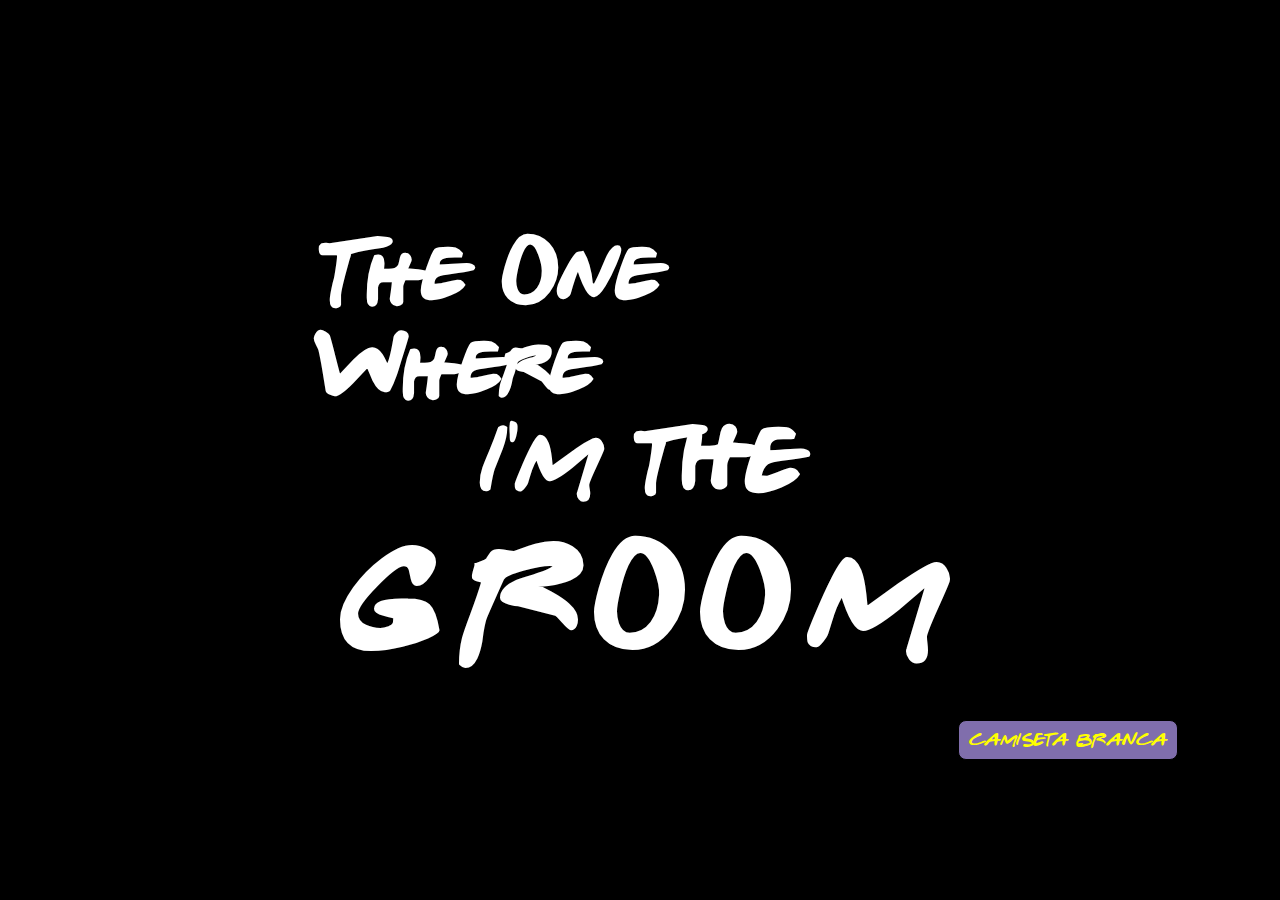
==== camiseta_preta.html @ 01621f62 "primeiro commit" ====
<!DOCTYPE html>
<html lang="pt-br">
<head>
    <meta charset="UTF-8">
    <meta http-equiv="X-UA-Compatible" content="IE=edge">
    <meta name="viewport" content="width=device-width, initial-scale=1.0">
    <title>Document</title>
    <link rel="stylesheet" href="camiseta_preta.css">
    <link rel="stylesheet" href="https://cdnjs.cloudflare.com/ajax/libs/font-awesome/6.4.2/css/all.min.css" integrity="sha512-z3gLpd7yknf1YoNbCzqRKc4qyor8gaKU1qmn+CShxbuBusANI9QpRohGBreCFkKxLhei6S9CQXFEbbKuqLg0DA==" crossorigin="anonymous" referrerpolicy="no-referrer" />
</head>
<body>

    <div class="container">
        <h3>The One Where</h3>
        <h3>I'M THE</h3>
        <h1>G<i class="fa-solid fa-circle first"></i>R<i class="fa-solid fa-circle second"></i>O<i class="fa-solid fa-circle third"></i>O<i class="fa-solid fa-circle forth"></i>M</h1>



    </div>
    
    <a href="/index.html"> CAMISETA BRANCA</a>
</body>
</html>
---- camiseta_preta.css ----
@charset "UTF-8";

*{
    margin: 0;
    padding: 0;
    box-sizing: border-box;
}

@font-face {
    font-family: 'gabriel_weiss_friends'; /* Defina um nome para sua fonte personalizada */
    src: url('/gabriel_weiss_friends/GABRWFFR.TTF') format('truetype'); /* Especifique o caminho para o arquivo .ttf */
    font-weight: normal;
    font-style: normal;
  }
  
  /* Use a fonte personalizada em seu CSS */
  body {
    font-family: 'gabriel_weiss_friends', sans-serif; /* Use o nome que você definiu na declaração @font-face */
    background-color: black;
  }

.container{
    display: flex;
    flex-direction: column;
    align-items: center;
    position: absolute;
    top: 50%;
    left: 50%;
    transform: translate(-50%,-50%);
}

h1,h2,h3{
    font-size: 5rem;
    color: white;
}
h1{
    display: flex;
    padding-top: 1rem;
    font-size: 8rem;
}

.fa-circle{
    font-size: 1rem;
    align-self: center;
    padding: 10px;

}

.first{
    color: red;
}
.second{
    color: blue;
}
.third{
    color: yellow;
    border-radius: 50%;
}
.forth{  
    color: red;
}

a{
    background-color: #806eac;
    padding: 10px;
    text-align: center;
    border-radius: 8px;
    border: 1px solid black;
    position: absolute;
    top: 80%;
    right: 8%;
    text-decoration: none;
    color: yellow;

}


@media (max-width: 780px) {
    h1,h2,h3{
        font-size: 4rem;
    }
    h1{
        display: flex;
        padding-top: 1rem;
        font-size: 6rem;
    }
    
    .fa-circle{
        font-size: 1rem;
        align-self: center;
        padding: 8px;  
    }   
}

@media (max-width: 620px) {
    h1,h2,h3{
        font-size: 2rem;
    }
    h1{
        display: flex;
        padding-top: 1rem;
        font-size: 3rem;
    }
    
    .fa-circle{
        font-size: 1rem;
        align-self: center;
        padding: 8px;
    
    }
    

    
}
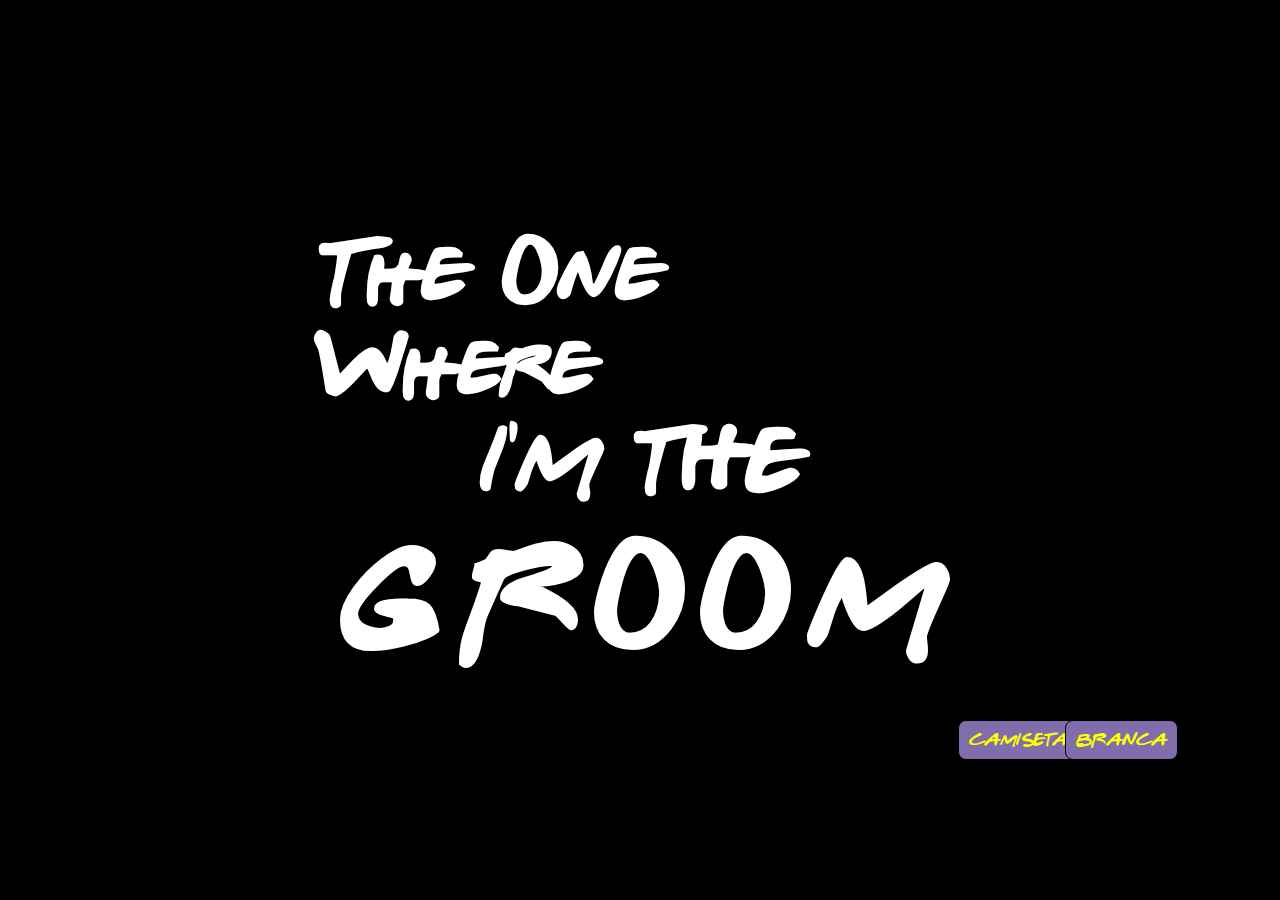
==== commit 8a2b800b: "Update camiseta_preta.html" ====
--- a/camiseta_preta.html
+++ b/camiseta_preta.html
@@ -19,6 +19,7 @@
 
     </div>
     
-    <a href="/index.html"> CAMISETA BRANCA</a>
+    <a href="index.html"> CAMISETA BRANCA</a>
+    <a href="javascript:void(0);" onclick="window.history.back();">BRANCA</a>
 </body>
-</html>+</html>
--- a/camiseta_preta.css
+++ b/camiseta_preta.css
@@ -8,7 +8,7 @@
 
 @font-face {
     font-family: 'gabriel_weiss_friends'; /* Defina um nome para sua fonte personalizada */
-    src: url('/gabriel_weiss_friends/GABRWFFR.TTF') format('truetype'); /* Especifique o caminho para o arquivo .ttf */
+    src: url('./gabriel_weiss_friends/GABRWFFR.TTF') format('truetype'); /* Especifique o caminho para o arquivo .ttf */
     font-weight: normal;
     font-style: normal;
   }
@@ -111,4 +111,4 @@
     
 
     
-}+}
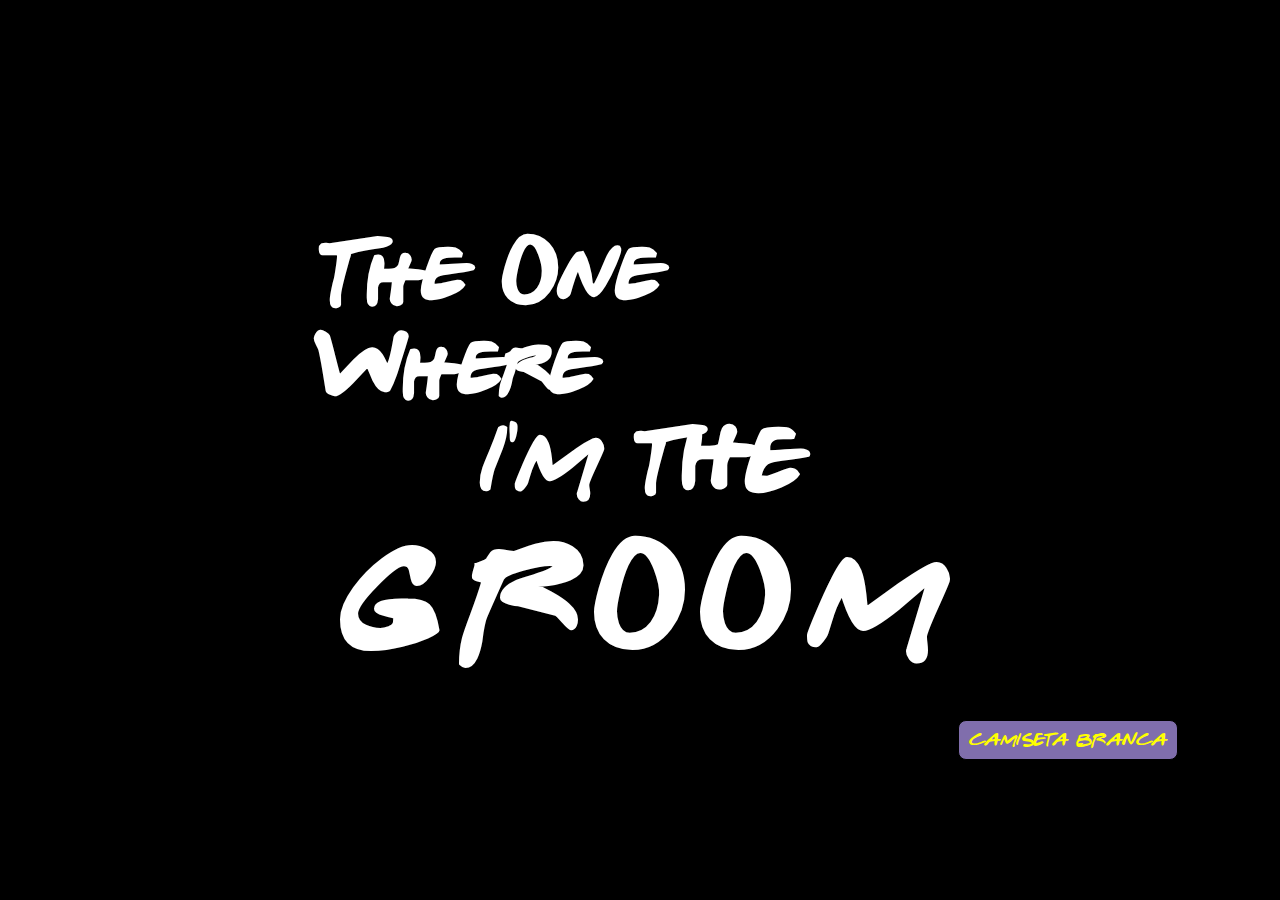
==== commit 310cf0b9: "Update camiseta_preta.html" ====
--- a/camiseta_preta.html
+++ b/camiseta_preta.html
@@ -20,6 +20,6 @@
     </div>
     
     <a href="index.html"> CAMISETA BRANCA</a>
-    <a href="javascript:void(0);" onclick="window.history.back();">BRANCA</a>
+    
 </body>
 </html>
